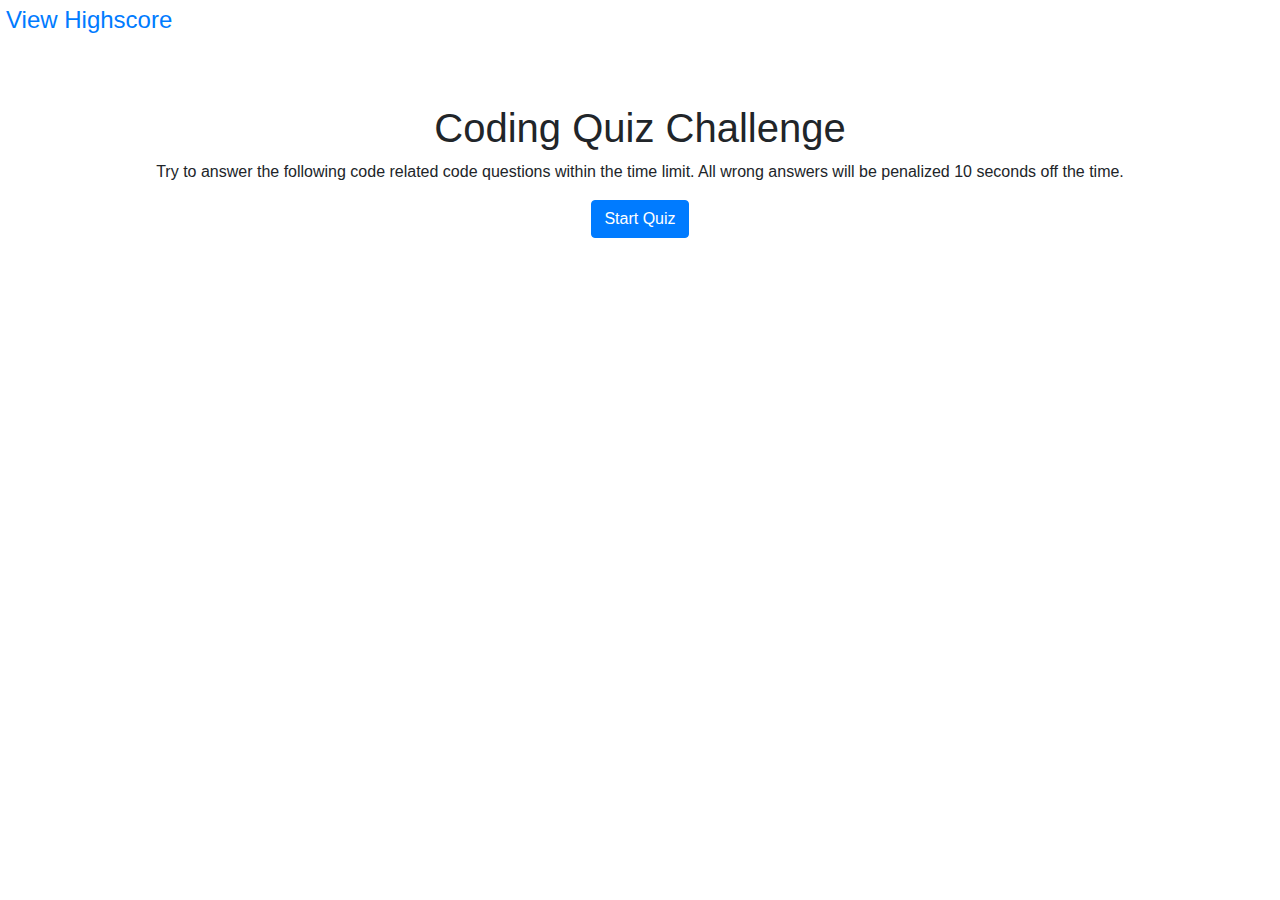
==== index.html @ 059a67f3 "added highscore page and addition JS" ====
<!DOCTYPE html>
<html lang="en">

<head>
    <meta charset="UTF-8" />
    <meta name="viewport" content="width=device-width, initial-scale=1.0" />
    <meta http-equiv="X-UA-Compatible" content="ie=edge" />
    <title>APIs Code Quiz</title>
    <link rel="stylesheet" href="style.css" />
    <!-- Added link to the jQuery Library -->
    <script src="https://cdnjs.cloudflare.com/ajax/libs/jquery/3.2.1/jquery.min.js"></script>

    <!-- Added a link to Bootstrap-->
    <link rel="stylesheet" href="https://maxcdn.bootstrapcdn.com/bootstrap/4.0.0/css/bootstrap.min.css">
    <script>
        $(document).ready(function () {
            $("#divScoreContainer").hide();
        });
    </script>
</head>

<body>


    <div id="nav">
        <!-- view scores link on the top left of nav bar-->
        <div class="left">
            <a onclick="getScore()" href="highscore.html">
                <h4>View Highscore</h4>
            </a>
        </div>
        <!-- countdown timer on the top right of nav bar-->
        <span class="time" id="timer">Time: 0</span>

    </div>

 


    <section id='section'>
        <div class="container" id='divContainer'>
            <h1>Coding Quiz Challenge</h1>
            <p class="main" id="main">Try to answer the following code related code questions within the time limit. All
                wrong answers will be
                penalized 10 seconds off the time. </p>

            <button id="quiz" class="btn btn-primary">Start Quiz</button>
        </div>
    </section>


    <div class="questionContainer">
        <h2 id="question"></h2>
        <div id='divQuizContent'></div>
    </div>

    <div class="scoreContainer" id="divScoreContainer">
        <h3>All Done!</h3>
        <h3 id='finalScore'></h3>
        </br>

        <div>
            Initials: <input type='text' id='initials' />
            <button onClick='submit()'>Submit</button>
            
        </div>
    </div>



    <script src="script.js"></script>
</body>

</html>
---- style.css ----
/* nav bar */
.left {
    float: left;
}

span {
    float: right;
    text-align: right;
    margin-left: 1500px;
}

#nav {
    display: block;
    display: inline-block;
    margin: 6px;
}


section {
    text-align: center;
}


.questionContainer {
    text-align: center;
}
.scoreContainer{
    text-align: center;
}

button {
    background-color: rgb(0, 81, 255);
    color: white;
    padding: 10px;
    margin: 25px 10px 25px 10px;
}
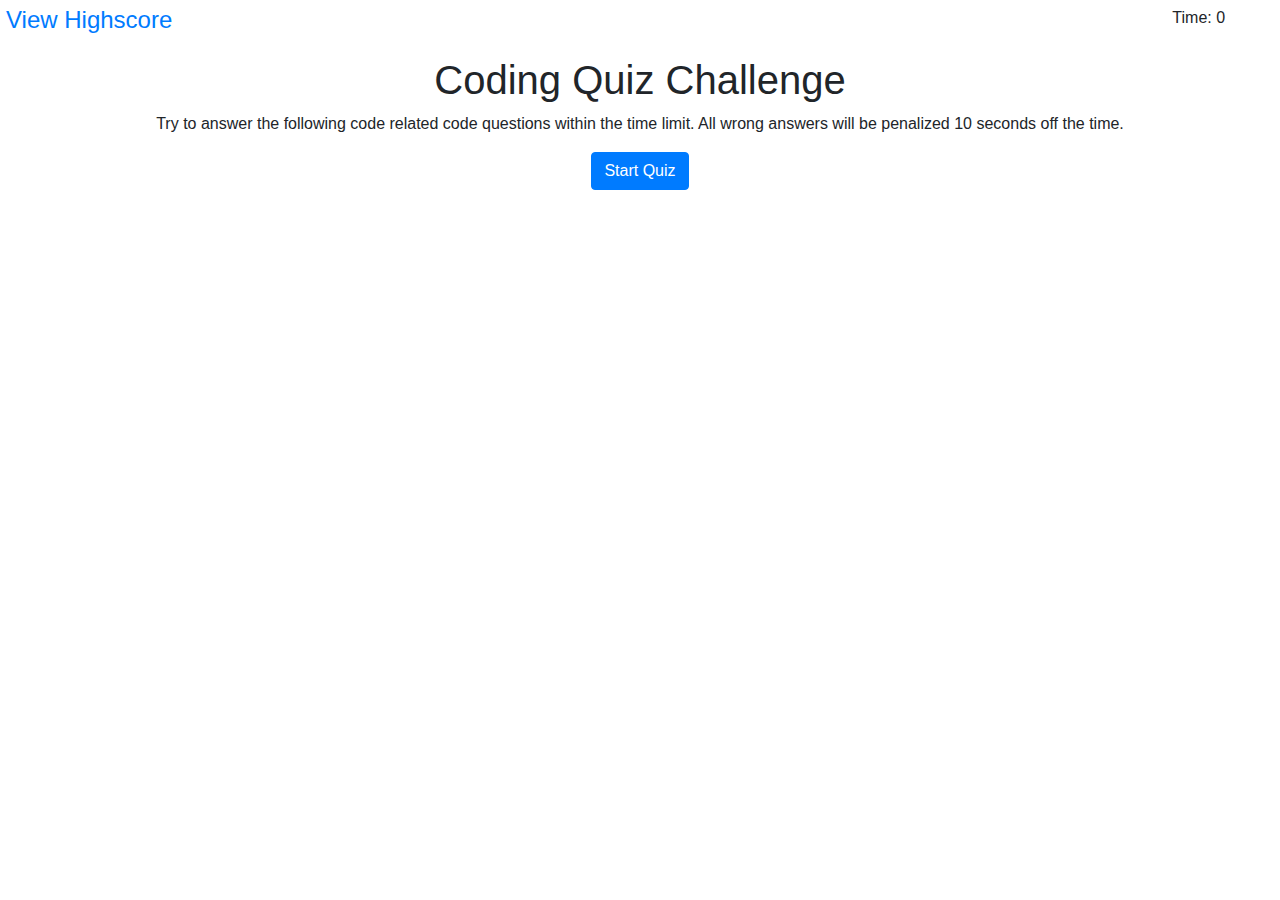
==== commit 494d376d: "fixed js and html" ====
--- a/index.html
+++ b/index.html
@@ -21,39 +21,38 @@
 
 <body>
 
-
-    <div id="nav">
+    <nav id="nav">
         <!-- view scores link on the top left of nav bar-->
         <div class="left">
-            <a onclick="getScore()" href="highscore.html">
+            <a href="highscore.html">
                 <h4>View Highscore</h4>
             </a>
         </div>
         <!-- countdown timer on the top right of nav bar-->
         <span class="time" id="timer">Time: 0</span>
 
-    </div>
+    </nav>
 
- 
-
-
+    <!-- start page user will click start button here to start questions and timer-->
     <section id='section'>
         <div class="container" id='divContainer'>
             <h1>Coding Quiz Challenge</h1>
             <p class="main" id="main">Try to answer the following code related code questions within the time limit. All
-                wrong answers will be
-                penalized 10 seconds off the time. </p>
+                wrong answers will be penalized 10 seconds off the time. </p>
 
             <button id="quiz" class="btn btn-primary">Start Quiz</button>
         </div>
     </section>
 
-
+    <!-- this div will contain all question that user will answer-->
     <div class="questionContainer">
         <h2 id="question"></h2>
-        <div id='divQuizContent'></div>
+        <div id='divQuizContent'>
+        </div>
     </div>
 
+
+    <!-- next page of quiz once questions are complete will appear and allow user to ennter intitials-->
     <div class="scoreContainer" id="divScoreContainer">
         <h3>All Done!</h3>
         <h3 id='finalScore'></h3>
@@ -61,12 +60,10 @@
 
         <div>
             Initials: <input type='text' id='initials' />
-            <button onClick='submit()'>Submit</button>
-            
+            <button id="submit" class="btn btn-primary">Submit</button>
+
         </div>
     </div>
-
-
 
     <script src="script.js"></script>
 </body>
--- a/style.css
+++ b/style.css
@@ -6,7 +6,7 @@
 span {
     float: right;
     text-align: right;
-    margin-left: 1500px;
+    margin-left: 1000px;
 }
 
 #nav {
@@ -15,7 +15,7 @@
     margin: 6px;
 }
 
-
+/*body*/
 section {
     text-align: center;
 }
@@ -33,4 +33,5 @@
     color: white;
     padding: 10px;
     margin: 25px 10px 25px 10px;
-}+}
+
